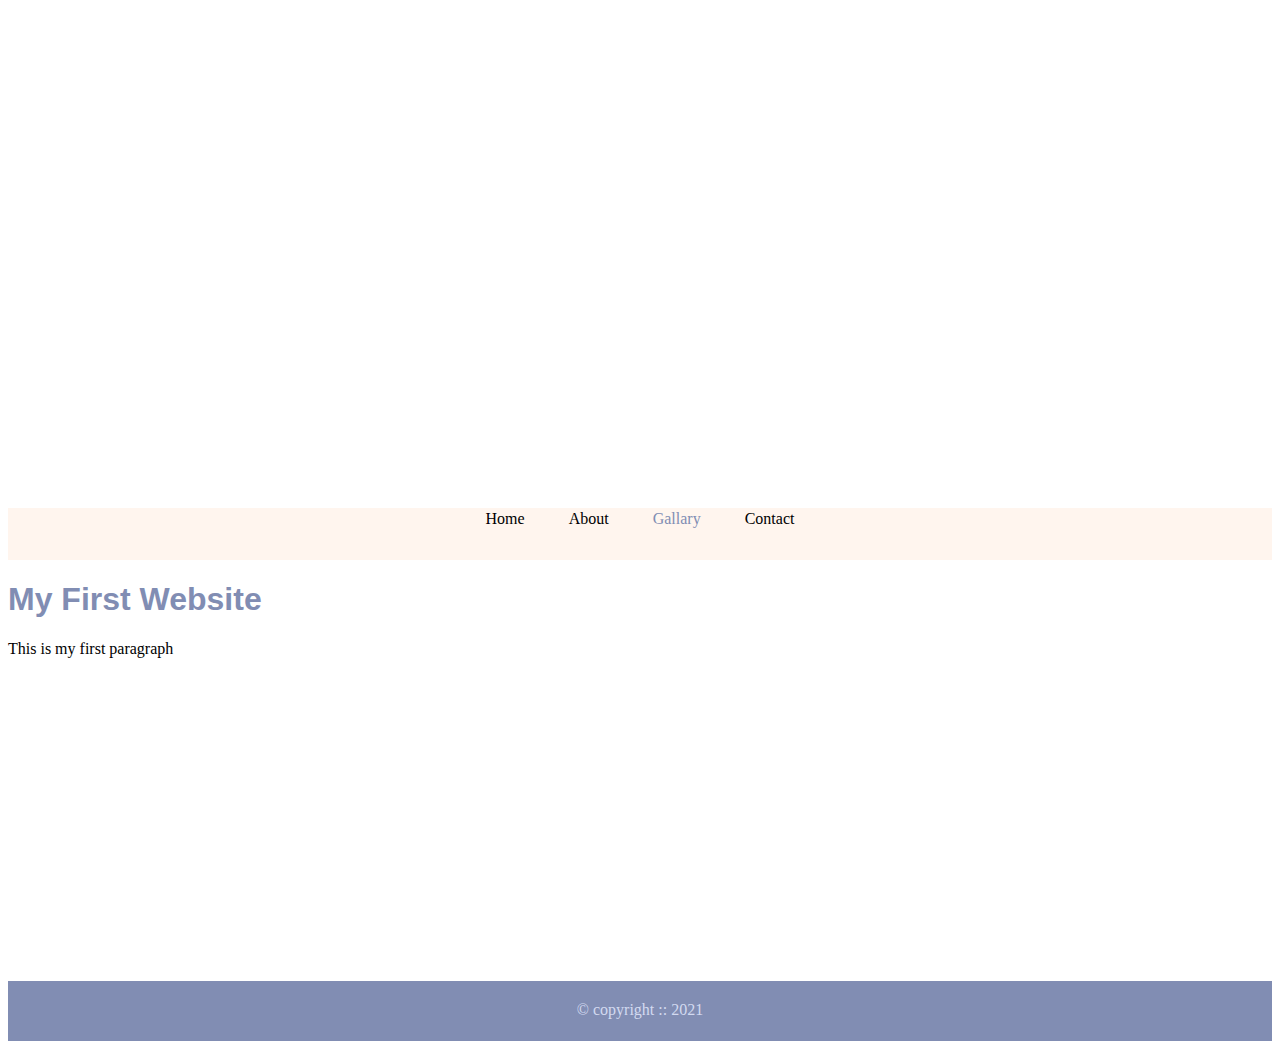
==== tutorial-website/index.html @ db50442d "cmd commit" ====
<!DOCTYPE html>
<html lang="en">
    <head>
        <meta charset="UTF-8">
        <meta http-equiv="X-UA-Compatible" content="IE=edge">
        <meta name="viewport" content="">
        <link rel="stylesheet" type="text/css" href="style.css">
        <!-- Embed Style Method -->
        <style>
            header {
                background: url(images/central_park.jpg) 0 -200px no-repeat;
                height: 400px;
                background-size: 1500px;
                padding-top: 100px;
                padding-left: 100px;
                font-weight: bold;
                font-family: Arial, Helvetica, sans-serif;
            }
            li {
                list-style-type: none;
                display: inline;
                padding: 0 20px;
            }
            li a {
                text-decoration: none;
            }
            li a:link {
                color: #000; /* Before Click */
            }
            li a:visited {
                color: #818db3; /* After Click */
            }
            li a:hover {
                color: #333; /* Mouse over */
            }
            li a:active {
                color: #753a30; /* mouse down */
            }
            nav {
                background-color: rgb(255, 245, 238);
                height: 50px;
                text-align: center;
                padding-top: 2px;
            }
            main {
                height: 400px;
            }
            main h1 {
                color: rgb(129, 141, 179);
                font-family: Arial, Helvetica, sans-serif;
            }
            footer {
                height: 40px;
                background-color: rgb(129, 141, 179);
                text-align: center;
                padding-top: 20px;
                color: rgb(211, 218, 240);
            }
        </style>
    </head>
    <body>
        <!-- Container to wrap everything -->
        <div id="container">
            <header style="font-size: 60px; color: #fff;">My Web Site Brand</header>
            <!-- Main Navigation-->
            <nav>
                <li><a href="index.html">Home</a></li>
                <li><a href="page2.html">About</a></li>
                <li><a href="">Gallary</a></li>
                <li><a href="page3.html">Contact</a></li>
            </nav>
            <!-- End Navigation-->
        </div>
        <!-- End Container-->
        <main>
            <h1>My First Website</h1>
            <p>This is my first paragraph</p>
            
        </main>
        <footer>&copy; copyright :: 2021</footer>
    </body>
</html>
---- tutorial-website/style.css ----
.body{
    background-color: rgb(207, 236, 162);
}
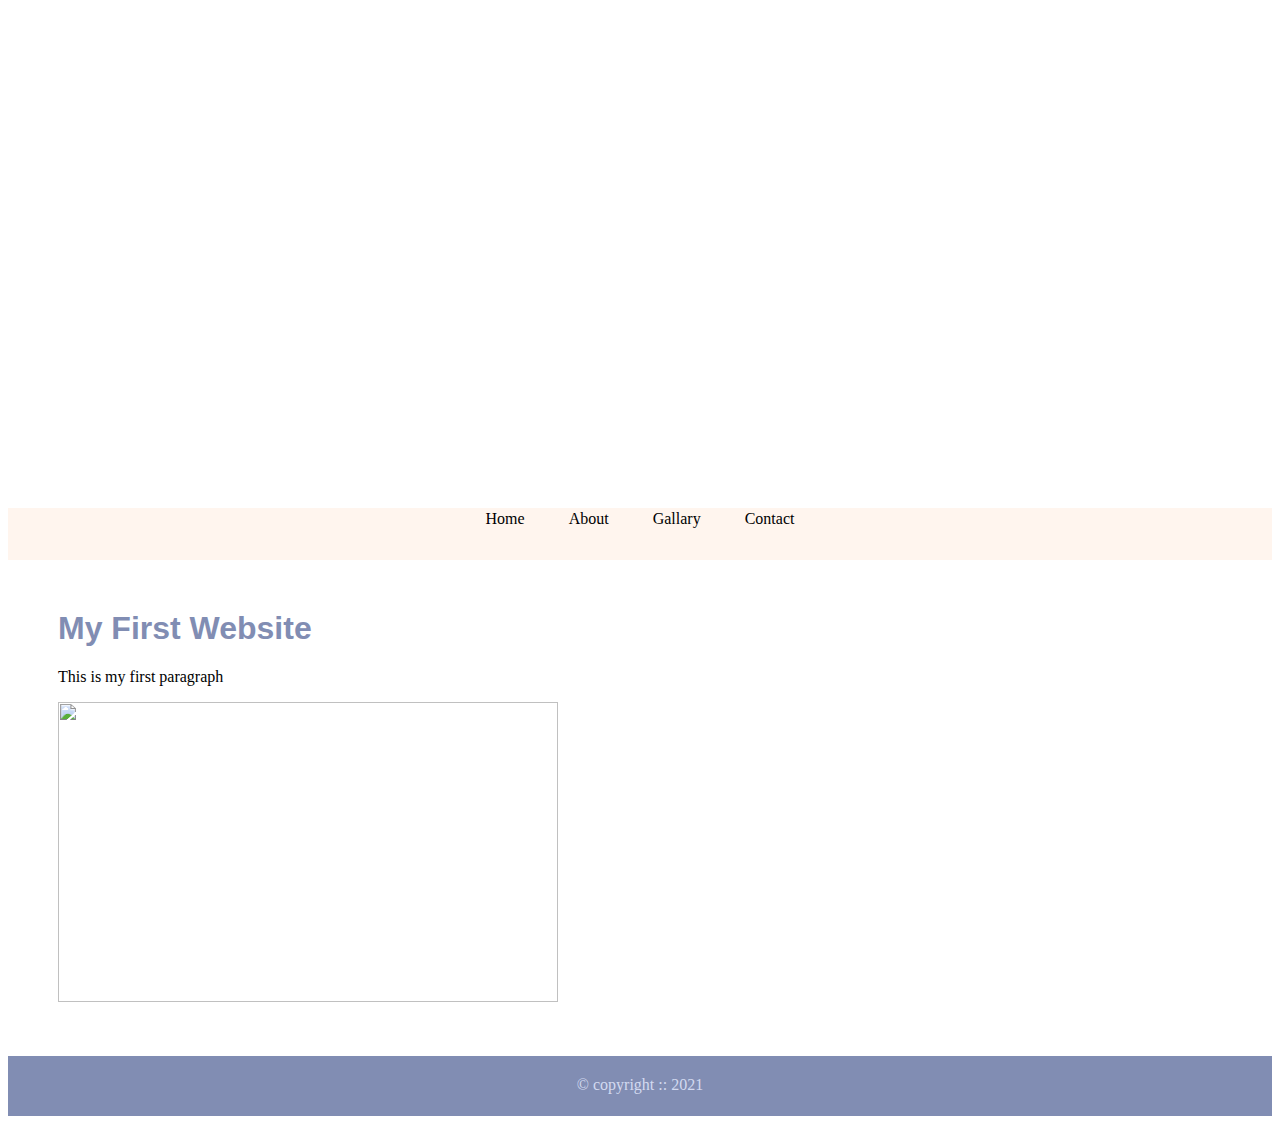
==== commit 377ce14c: "All Done!" ====
--- a/tutorial-website/index.html
+++ b/tutorial-website/index.html
@@ -5,58 +5,6 @@
         <meta http-equiv="X-UA-Compatible" content="IE=edge">
         <meta name="viewport" content="">
         <link rel="stylesheet" type="text/css" href="style.css">
-        <!-- Embed Style Method -->
-        <style>
-            header {
-                background: url(images/central_park.jpg) 0 -200px no-repeat;
-                height: 400px;
-                background-size: 1500px;
-                padding-top: 100px;
-                padding-left: 100px;
-                font-weight: bold;
-                font-family: Arial, Helvetica, sans-serif;
-            }
-            li {
-                list-style-type: none;
-                display: inline;
-                padding: 0 20px;
-            }
-            li a {
-                text-decoration: none;
-            }
-            li a:link {
-                color: #000; /* Before Click */
-            }
-            li a:visited {
-                color: #818db3; /* After Click */
-            }
-            li a:hover {
-                color: #333; /* Mouse over */
-            }
-            li a:active {
-                color: #753a30; /* mouse down */
-            }
-            nav {
-                background-color: rgb(255, 245, 238);
-                height: 50px;
-                text-align: center;
-                padding-top: 2px;
-            }
-            main {
-                height: 400px;
-            }
-            main h1 {
-                color: rgb(129, 141, 179);
-                font-family: Arial, Helvetica, sans-serif;
-            }
-            footer {
-                height: 40px;
-                background-color: rgb(129, 141, 179);
-                text-align: center;
-                padding-top: 20px;
-                color: rgb(211, 218, 240);
-            }
-        </style>
     </head>
     <body>
         <!-- Container to wrap everything -->
@@ -65,9 +13,9 @@
             <!-- Main Navigation-->
             <nav>
                 <li><a href="index.html">Home</a></li>
-                <li><a href="page2.html">About</a></li>
-                <li><a href="">Gallary</a></li>
-                <li><a href="page3.html">Contact</a></li>
+                <li><a href="About.html">About</a></li>
+                <li><a href="#">Gallary</a></li>
+                <li><a href="Contact.html">Contact</a></li>
             </nav>
             <!-- End Navigation-->
         </div>
@@ -75,7 +23,8 @@
         <main>
             <h1>My First Website</h1>
             <p>This is my first paragraph</p>
-            
+            <img src="images/central_park.jpg" height="300" width="500">
+
         </main>
         <footer>&copy; copyright :: 2021</footer>
     </body>
--- a/tutorial-website/style.css
+++ b/tutorial-website/style.css
@@ -1,3 +1,93 @@
+/* Global code */
 .body{
     background-color: rgb(207, 236, 162);
-}+}
+header {
+    background: url(images/central_park.jpg) 0 -200px no-repeat;
+    height: 400px;
+    background-size: 1500px;
+    padding-top: 100px;
+    padding-left: 100px;
+    font-weight: bold;
+    font-family: Arial, Helvetica, sans-serif;
+}
+li {
+    list-style-type: none;
+    display: inline;
+    padding: 0 20px;
+}
+li a {
+    text-decoration: none;
+}
+li a:link {
+    color: #000; /* Before Click */
+}
+li a:visited {
+    color: #818db3; /* After Click */
+}
+li a:hover {
+    color: #333; /* Mouse over */
+}
+li a:active {
+    color: #753a30; /* mouse down */
+}
+nav {
+    background-color: rgb(255, 245, 238);
+    height: 50px;
+    text-align: center;
+    padding-top: 2px;
+}
+main {
+    /*height: 400px;*/
+    margin: 50px;
+}
+main h1 {
+    color: rgb(129, 141, 179);
+    font-family: Arial, Helvetica, sans-serif;
+}
+footer {
+    height: 40px;
+    background-color: rgb(129, 141, 179);
+    text-align: center;
+    padding-top: 20px;
+    color: rgb(211, 218, 240);
+}
+/* Page 2 styling sheet */
+table {
+    margin-top: 35px;
+}
+table, td, th, caption{
+    border: 1px solid #1b1919;
+}
+th, td {
+    width: 150px;
+    height: 35px;
+    text-align: center;
+}
+caption {
+    text-transform: uppercase;
+    font-weight: 600;
+    height: 40px;
+    padding-top: 15px;
+    color: #753e30;
+}
+label {
+    display: block;
+    margin: 15px 0 0 0;
+}
+input {
+    width: 300px;
+}
+input[type="radio"] {
+    width: 25px;
+}
+textarea {
+    width: 300px;
+}
+input[type="submit"] {
+    display: block;
+    margin: 20px 0 10px 0;
+    width: 100px;
+}
+
+/* Page 3 styling sheet */